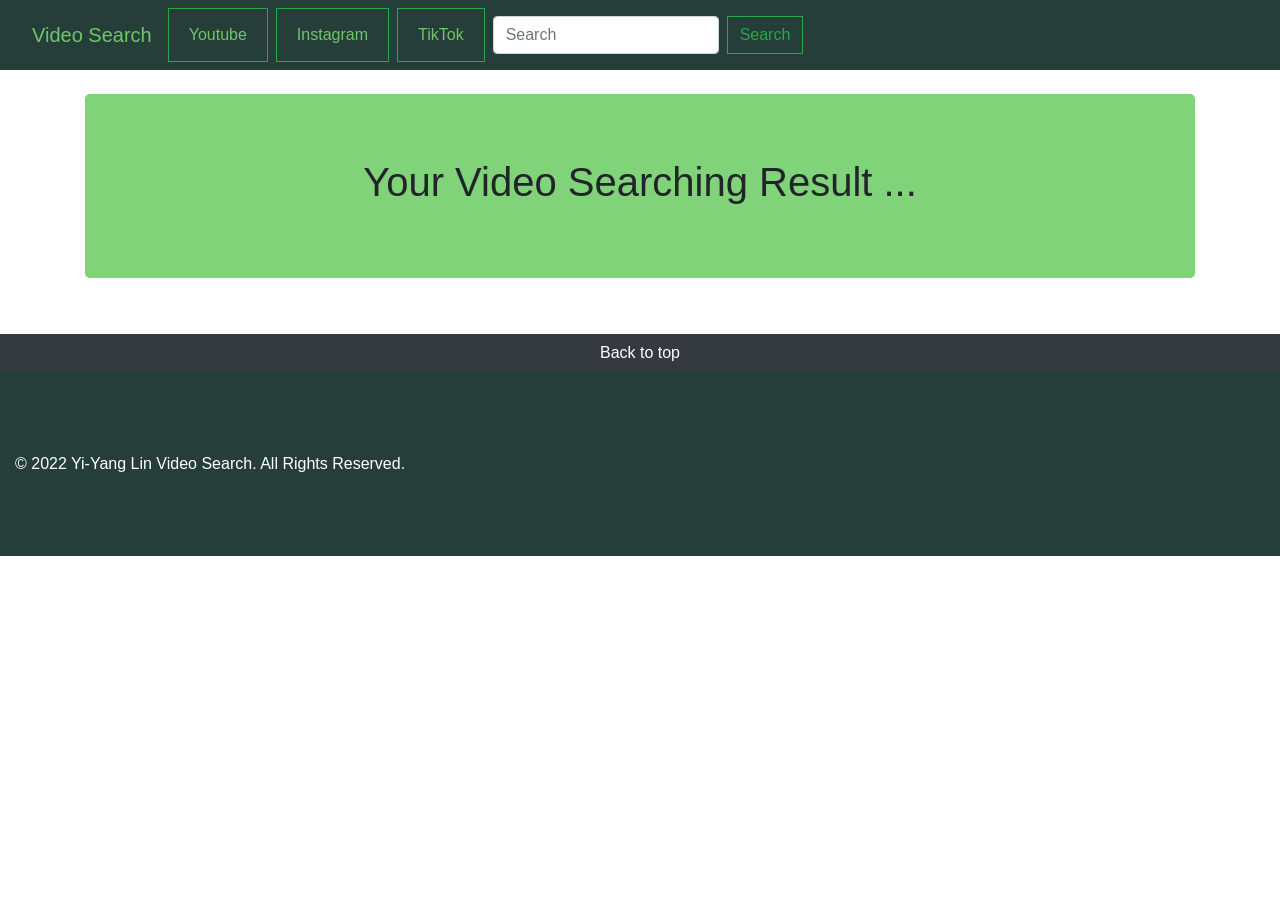
==== Final_Project/Code/index.html @ 1708ef22 "Restructured Project and Added README" ====
<!DOCTYPE html>
<html lang="en">

<head>
  <meta charset="utf-8" />
  <meta name="viewport" content="width=device-width, initial-scale=1, shrink-to-fit=no" />
  <meta name="description" content="Youtube Video Clips" />
  <meta name="author" content="Yi-Yang Lin" />
  <title>Video Search</title>
  <link rel="stylesheet" href="https://stackpath.bootstrapcdn.com/bootstrap/4.1.1/css/bootstrap.min.css"
    integrity="sha384-WskhaSGFgHYWDcbwN70/dfYBj47jz9qbsMId/iRN3ewGhXQFZCSftd1LZCfmhktB" crossorigin="anonymous" />
  <link rel="stylesheet" href="customize.css" />
</head>
<main>

  <body>
    <nav class="navbar navbar-expand-sm navbar-light">

      <a class="navbar-brand" href="./index.html">
        <img src="/icon.png" width="auto" height="50" alt="" />
      </a>
      <a class="navbar-brand" href="home.html">Video Search</a>

      <button class="navbar-toggler" data-toggle="collapse" data-target="#navbarNav">
        <span class="navbar-toggler-icon"></span>
      </button>
      <div class="collapse navbar-collapse" id="navbarNav">
        <ul class="navbar-nav">
          <li class="btn btn-outline-success mr-sm-2">
            <a
            href="./htmlUI_YT/index.html"
            class="nav-link"
            >Youtube</a
          >
          </li>
          <li class="btn btn-outline-success mr-sm-2">
            <a
            href="./htmlUI_IG/index.html"
            class="nav-link"
            >Instagram</a
          >
          </li>
          <li class="btn btn-outline-success  mr-sm-2">
            <a
              href="./htmlUI_TikTok/index.html"
              class="nav-link"
              >TikTok</a
            >
          </li>
        </ul>
      <form class="form-inline">
        <input class="form-control mr-sm-2" type="search" placeholder="Search" aria-label="Search" />
      </form>
      <button class="btn btn-outline-success" type="submit">
        Search
      </button>
      </div>
    </nav>
    <br>
    <div class="container">
      <!-- JUMBOTRON -->
      <div class="jumbotron text-center">
        <h1 class="display-8">Your Video Searching Result ... </h1>
       
       
      </div>

      
    </div>

    <br />

    <a class="btn btn-dark btn-block" href="#">Back to top</a>
    <div class="jumbotron jumbotron-fluid text-white mb-auto" id="bottom-jumbotron">
      <div class="container-fluid">
        <p class="lead">
        <footer>&copy; 2022 Yi-Yang Lin Video Search. All Rights Reserved.</footer>
        </p>
      </div>
    </div>

    <script src="script.js"></script>
    <!-- <script src="links.js"></script> -->
    <script src="https://code.jquery.com/jquery-3.3.1.slim.min.js"
      integrity="sha384-q8i/X+965DzO0rT7abK41JStQIAqVgRVzpbzo5smXKp4YfRvH+8abtTE1Pi6jizo"
      crossorigin="anonymous"></script>
    <script src="https://cdnjs.cloudflare.com/ajax/libs/popper.js/1.14.3/umd/popper.min.js"
      integrity="sha384-ZMP7rVo3mIykV+2+9J3UJ46jBk0WLaUAdn689aCwoqbBJiSnjAK/l8WvCWPIPm49"
      crossorigin="anonymous"></script>
    <script src="https://stackpath.bootstrapcdn.com/bootstrap/4.1.1/js/bootstrap.min.js"
      integrity="sha384-smHYKdLADwkXOn1EmN1qk/HfnUcbVRZyYmZ4qpPea6sjB/pTJ0euyQp0Mk8ck+5T"
      crossorigin="anonymous"></script>
  </body>
</main>

</html>
---- Final_Project/Code/customize.css ----
.card,
.btn,
.nav {
  border-radius: 0;
}
.navbar,
nav {
  background-color: rgba(38, 62, 57, 1);
}
.navbar-nav > li > .dropdown-menu {
  background-color: #76d06e;
}
.nav-link {
  color: #76d06eec !important;
}

.navbar-brand {
  color: #76d06eec !important;
}
.jumbotron {
  background-color: #76d06eec;
}

#bottom-jumbotron {
  background-color: rgba(38, 62, 57, 1);
  padding: 1em inherit;
}

.table-hover tbody tr:hover td, .table-hover tbody tr:hover th {
  background-color: #76d06eec;
}

#cardText {
  background-color: rgba(38, 62, 57, 1);
  padding: 1em inherit;
}
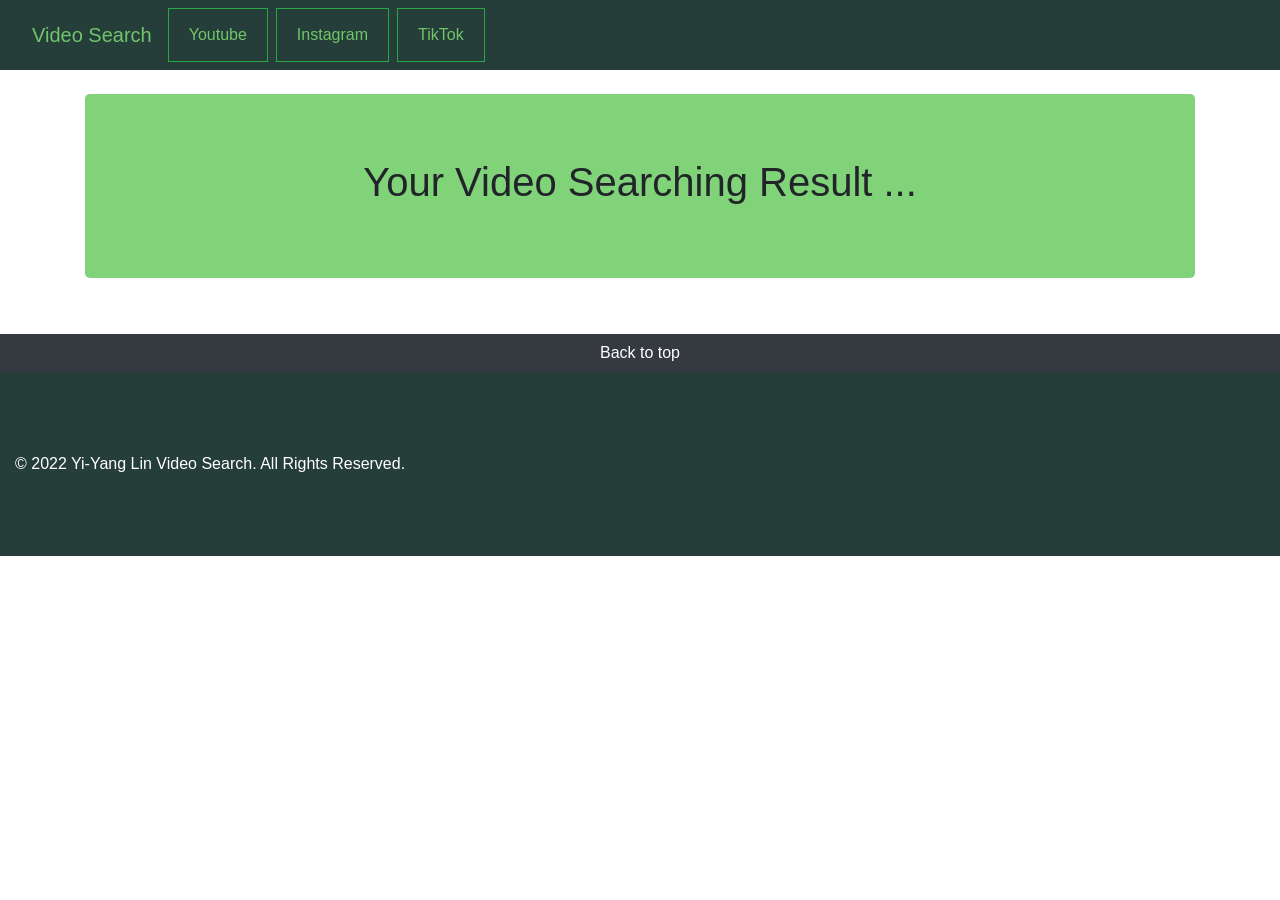
==== commit 6141be73: "Update main UI and README" ====
--- a/Final_Project/Code/index.html
+++ b/Final_Project/Code/index.html
@@ -19,7 +19,7 @@
       <a class="navbar-brand" href="./index.html">
         <img src="/icon.png" width="auto" height="50" alt="" />
       </a>
-      <a class="navbar-brand" href="home.html">Video Search</a>
+      <a class="navbar-brand" href="index.html">Video Search</a>
 
       <button class="navbar-toggler" data-toggle="collapse" data-target="#navbarNav">
         <span class="navbar-toggler-icon"></span>
@@ -48,12 +48,12 @@
             >
           </li>
         </ul>
-      <form class="form-inline">
+      <!-- <form class="form-inline">
         <input class="form-control mr-sm-2" type="search" placeholder="Search" aria-label="Search" />
       </form>
       <button class="btn btn-outline-success" type="submit">
         Search
-      </button>
+      </button> -->
       </div>
     </nav>
     <br>
